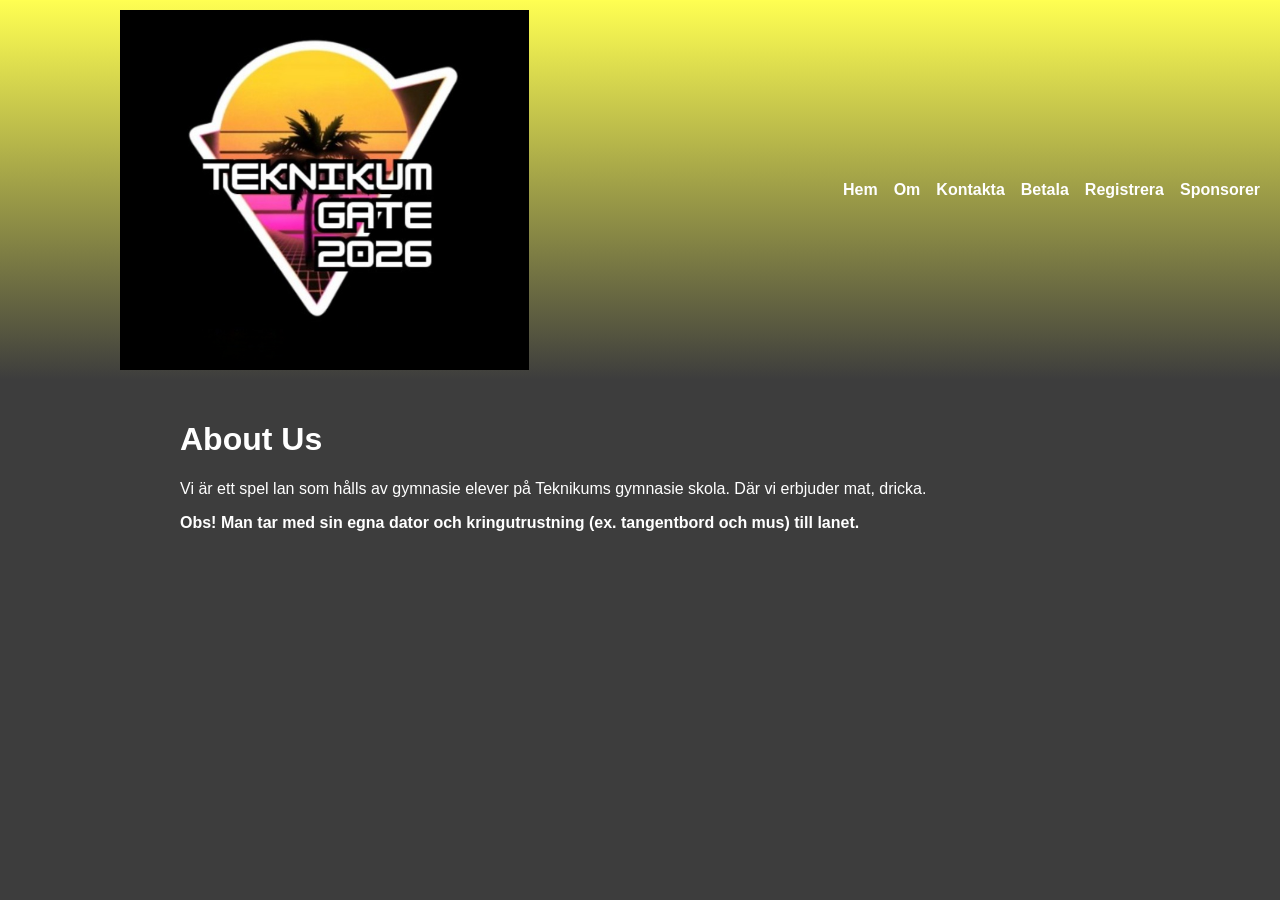
==== about.html @ 36e8d81c "Update styling and functionality for header, menu, and bubbles panel; enhance responsiveness and acc" ====
<!DOCTYPE html>
<html lang="en">
<head>
    <meta charset="UTF-8">
    <meta name="viewport" content="width=device-width, initial-scale=1.0">
    <title>About - Teknikum GATE</title>
    <link rel="stylesheet" href="main (1).css">
</head>
<body>
    <header>
        <img src="logo.png" alt="Logo" class="site-logo">

        <!-- Hamburger button for small screens -->
        <button class="menu-toggle" aria-expanded="false" aria-controls="primary-menu" aria-label="Toggle menu">
            <span class="bar"></span>
            <span class="bar"></span>
            <span class="bar"></span>
        </button>

        <nav id="primary-menu" class="top-menu" aria-label="Main navigation">
            <ul>
                <li><a href="index.html">Hem</a></li>
                <li><a href="about.html">Om</a></li>
                <li><a href="contact.html">Kontakta</a></li>
                <li><a href="pay.html">Betala</a></li>
                <li><a href="policy.html">Registrera</a></li>
                <li><a href="sponsors.html">Sponsorer</a></li>
            </ul>
        </nav>
    </header>

    <div class="content">
        <h1>About Us</h1>
        <p>Vi är ett spel lan som hålls av gymnasie elever på Teknikums gymnasie skola. Där vi erbjuder mat, dricka.</p>
        <p><strong>Obs! Man tar med sin egna dator och kringutrustning (ex. tangentbord och mus) till lanet.</strong></p>
    </div>

    <script src="main.js"></script>
</body>
</html>
---- main (1).css ----
body {
            
            background-color: rgb(61, 61, 61);
            color: white;
            margin: 0;
            font-family: Arial, sans-serif;
        }

header {
    background-color: rgb(255, 255, 82);
    background-image:  linear-gradient(to bottom, transparent, rgb(61, 61, 61));
     /* subtle gradient for depth */;
}

header {
    display: flex;
    align-items: center;
    justify-content: space-between;
    padding: 10px 20px;
}

.top-menu ul {
    list-style: none;
    margin: 0;
    padding: 0;
    display: flex;
    gap: 16px;
}

.top-menu a {
    color: white;
    text-decoration: none;
    font-weight: 600;
}   

.top-menu a:hover,
.top-menu a:focus {
    text-decoration: underline;
}

/* Ensure the top menu stays visible above panels and overlays on small screens */
.top-menu {
    z-index: 1100;
}
.top-menu a { color: white; }

/* Logo sizing */
.site-logo {
    height: 400px;
    max-height: 40vh;
    width: auto;
    margin-left: 100px;
}

/* Hamburger button */
.menu-toggle {
    display: none; /* hidden on wide screens */
    background: transparent;
    border: none;
    cursor: pointer;
    padding: 8px;
    margin-left: 12px;
}
.menu-toggle .bar {
    display: block;
    width: 24px;
    height: 3px;
    background: white;
    margin: 4px 0;
}

/* Responsive: collapse menu under 700px */
@media (max-width: 700px) {
    .menu-toggle {
        display: inline-flex;
        align-items: center;
    }

    .top-menu {
        position: absolute;
        right: 20px;
        top: 70px;
        background: rgba(0,0,0,0.85);
        border-radius: 6px;
        padding: 8px 12px;
        display: none; /* hidden until toggled */
    }

    .top-menu.open {
        display: block;
    }

    .top-menu ul {
        flex-direction: column;
        gap: 8px;
    }

    header {
        position: relative;
        padding-bottom: 8px;
    }

    .site-logo {
        height: 100px;
        max-height: 12vh;
    }
}

/* Very small screens: stack header elements */
@media (max-width: 420px) {
    header {
        flex-direction: column;
        align-items: flex-start;
        gap: 8px;
    }
    .top-menu {
        right: 10px;
        top: 56px;
    }
}

/* Bubbles section under H1 */
.bubbles {
    display: flex;
    gap: 12px;
    flex-wrap: wrap;
    margin: 16px 20px;
    justify-content: space-between; /* center bubbles under the H1 */
}

/* Centered content area */
.content {
    max-width: 960px;
    margin: 0 auto;
    padding: 20px;
    box-sizing: border-box;
}

.bubble {
    position: relative;
    display: inline-block;
    background: rgba(105, 1, 62, 0.717);
    color: #fff;
    padding: 10px 14px;
    border-radius: 18px;
    font-weight: 600;
    cursor: pointer; /* not a link */
    box-shadow: 0 4px 10px rgba(0,0,0,0.35);
    transition: background 150ms ease, transform 120ms ease;
}

.bubble::after {
    /* small tail for the speech bubble */
    content: "";
    position: absolute;
    bottom: -8px;
    left: 18px;
    width: 0;
    height: 0;
    border-left: 8px solid transparent;
    border-right: 8px solid transparent;
    border-top: 8px solid rgba(255,255,255,0.06);
}

.bubble:hover,

.bubble:focus {
    background: rgb(83, 2, 73);
}



/* Wide-screen layout: place three bubbles at 25%, 50%, 75% */

/* Panels that show editable content under bubbles */
.bubble-panels {
    margin: 12px 20px 40px;
}
.bubble-panel {
    display: none;
    pointer-events: none; /* hindrar dem från att blockera klick */
    background: rgba(255,255,255,0.03);
    border: 1px solid rgba(255,255,255,0.06);
    padding: 12px;
    border-radius: 8px;
    color: #fff;
    min-height: 60px;
    box-sizing: border-box;
}
.bubble-panel.open {
    display: block;
    pointer-events: auto; /* aktiverar interaktion när öppnad */
}


/* On wide screens, anchor panels under each bubble */


/* For narrower screens keep only a vertical lift on hover */

/* Admin Modal */
.admin-modal {
    position: fixed;
    z-index: 1000;
    left: 0;
    top: 0;
    width: 100%;
    height: 100%;
    background-color: rgba(0, 0, 0, 0.8);
    display: flex;
    align-items: center;
    justify-content: center;
}
.admin-modal-content {
    background-color: #1a1a1a;
    padding: 30px;
    border: 2px solid aqua;
    border-radius: 8px;
    width: 300px;
    text-align: center;
    color: white;
}
.admin-modal-content h2 {
    margin-top: 0;
    color: aqua;
}
.admin-modal-content input {
    width: 100%;
    padding: 10px;
    margin: 10px 0;
    border: 1px solid aqua;
    border-radius: 4px;
    background: #222;
    color: white;
    box-sizing: border-box;
}
.admin-modal-content button {
    background-color: aqua;
    color: black;
    padding: 10px 20px;
    border: none;
    border-radius: 4px;
    cursor: pointer;
    font-weight: 600;
    margin-top: 10px;
}
.admin-modal-content button:hover {
    background-color: #00e0e0;
}

.close {
    color: aqua;
    float: right;
    font-size: 28px;
    font-weight: bold;
    cursor: pointer;
}
.close:hover {
    color: #00e0e0;
}

.bubble-panel.admin-mode {
    border: 1px solid aqua;
} 
/* Neon countdown container */
.countdown-container {
    text-align: center;
    margin: 40px 0;
    display: flex;
    flex-direction: column;
    align-items: center;
    justify-content: center;
    position: relative;   /* behövs för z-index */
    z-index: 5;           /* lägre än bubblor men ovanför bakgrund */
}
#countdown, .countdown-title {
    position: relative;
    z-index: 5; /* ser till att siffrorna ligger ovanför bakgrund men under bubblor */
}

/* Neon titel över countdownen */
.countdown-title {
    color: rgba(255, 20, 147, 0.85); /* rosa */
    font-size: 50px;
    font-weight: bold;
    text-align: center;
    text-shadow: 
        0 0 3px rgba(255, 20, 147, 0.85),
        0 0 6px rgba(255, 20, 147, 0.85),
        0 0 10px rgba(255, 20, 147, 0.85);
    margin-bottom: 10px;
    animation: pulse-neon 2s infinite alternate;
}

/* Neon countdown siffror */
#countdown {
    font-size: 40px;
    font-weight: bold;
    color: rgba(255, 20, 147, 0.85);
    text-shadow: 
        0 0 3px rgba(255, 20, 147, 0.85),
        0 0 6px rgba(255, 20, 147, 0.85),
        0 0 10px rgba(255, 20, 147, 0.85);
    background: rgba(0,0,0,0.7);
    padding: 10px 20px;   /* mindre padding */
    border-radius: 15px;
    display: inline-block; /* behåller block utan att trycka andra element */
    letter-spacing: 3px;
    animation: pulse-neon 2s infinite alternate;
}

/* Animation för subtilt pulserande neon */
@keyframes pulse-neon {
    0% {
        text-shadow: 
            0 0 2px rgba(255, 20, 147, 0.7),
            0 0 4px rgba(255, 20, 147, 0.7),
            0 0 6px rgba(255, 20, 147, 0.7);
    }
    100% {
        text-shadow: 
            0 0 4px rgba(255, 20, 147, 0.9),
            0 0 8px rgba(255, 20, 147, 0.9),
            0 0 12px rgba(255, 20, 147, 0.9);
    }
}
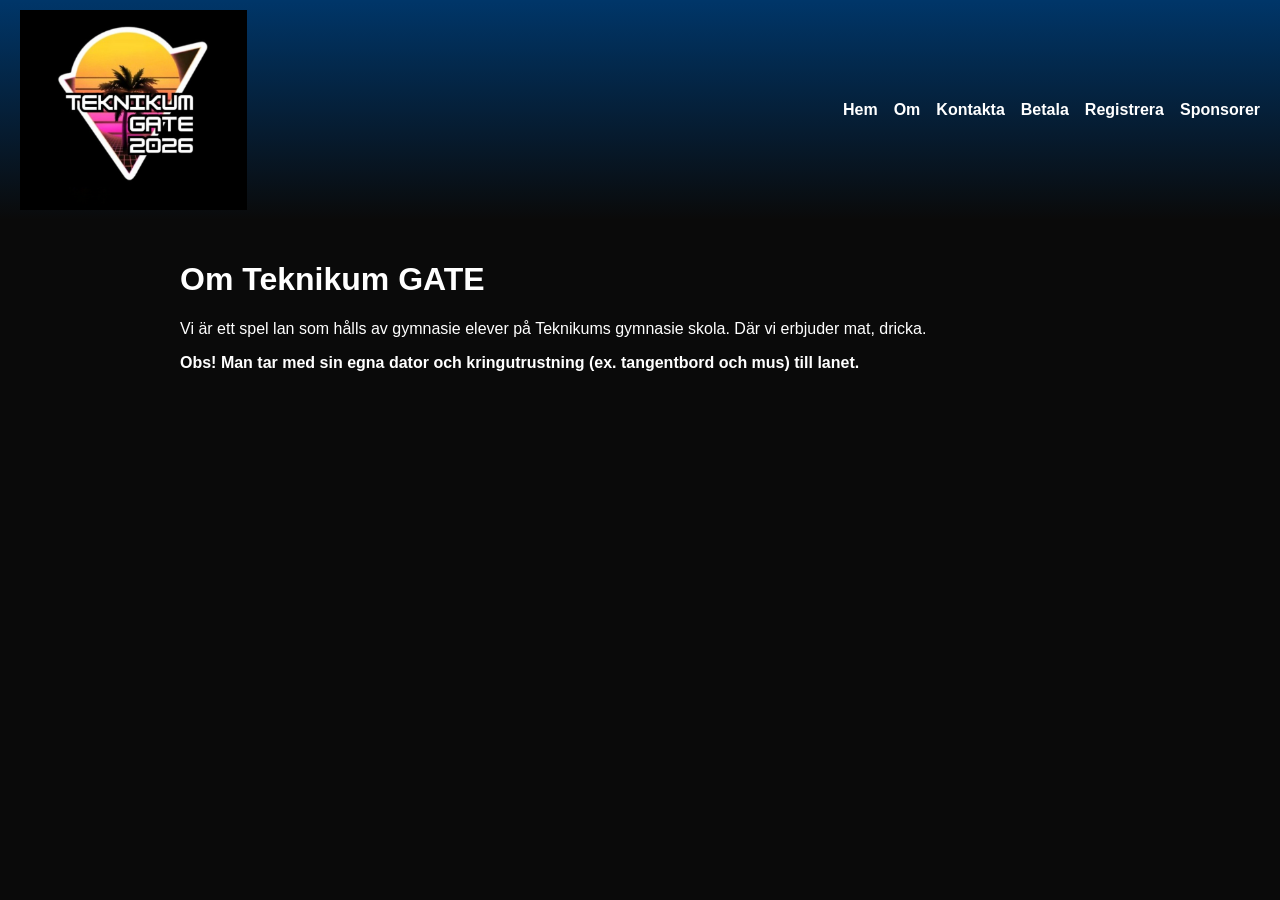
==== commit cdf3518c: "byt till denna" ====
--- a/about.html
+++ b/about.html
@@ -30,7 +30,7 @@
     </header>
 
     <div class="content">
-        <h1>About Us</h1>
+        <h1>Om Teknikum GATE</h1>
         <p>Vi är ett spel lan som hålls av gymnasie elever på Teknikums gymnasie skola. Där vi erbjuder mat, dricka.</p>
         <p><strong>Obs! Man tar med sin egna dator och kringutrustning (ex. tangentbord och mus) till lanet.</strong></p>
     </div>
--- a/main (1).css
+++ b/main (1).css
@@ -1,55 +1,28 @@
+/* ===========================
+   GLOBAL STYLING
+=========================== */
+/* Grundinställningar */
 body {
-            
-            background-color: rgb(61, 61, 61);
-            color: white;
-            margin: 0;
-            font-family: Arial, sans-serif;
-        }
-
-header {
-    background-color: rgb(255, 255, 82);
-    background-image:  linear-gradient(to bottom, transparent, rgb(61, 61, 61));
-     /* subtle gradient for depth */;
-}
-
+    background-color: rgb(10, 10, 10);
+    color: white;
+    margin: 0;
+    font-family: Arial, sans-serif;
+}
+
+/* Header och logo */
 header {
     display: flex;
     align-items: center;
     justify-content: space-between;
     padding: 10px 20px;
-}
-
-.top-menu ul {
-    list-style: none;
-    margin: 0;
-    padding: 0;
-    display: flex;
-    gap: 16px;
-}
-
-.top-menu a {
-    color: white;
-    text-decoration: none;
-    font-weight: 600;
-}   
-
-.top-menu a:hover,
-.top-menu a:focus {
-    text-decoration: underline;
-}
-
-/* Ensure the top menu stays visible above panels and overlays on small screens */
-.top-menu {
-    z-index: 1100;
-}
-.top-menu a { color: white; }
-
-/* Logo sizing */
+    background-color: rgb(0, 54, 105);
+    background-image: linear-gradient(to bottom, transparent, rgb(10, 10, 10));
+}
+
+/* Logo */
 .site-logo {
-    height: 400px;
-    max-height: 40vh;
+    height: 200px;
     width: auto;
-    margin-left: 100px;
 }
 
 /* Hamburger button */
@@ -60,7 +33,12 @@
     cursor: pointer;
     padding: 8px;
     margin-left: 12px;
-}
+    z-index: 1200;
+    flex-direction: column;
+    justify-content: space-between;
+    height: 30px;
+}
+
 .menu-toggle .bar {
     display: block;
     width: 24px;
@@ -69,25 +47,66 @@
     margin: 4px 0;
 }
 
-/* Responsive: collapse menu under 700px */
+/* Navigation menu */
+.top-menu ul {
+    list-style: none;
+    margin: 0;
+    padding: 0;
+    display: flex;
+    gap: 16px;
+}
+
+.top-menu a {
+    color: white;
+    text-decoration: none;
+    font-weight: 600;
+}
+
+.top-menu a:hover,
+.top-menu a:focus {
+    text-decoration: underline;
+}
+
+/* Ensure top menu stays above other elements */
+.top-menu {
+    z-index: 1100;
+}
+
+/* ===========================
+   MOBILE RESPONSIVE
+=========================== */
 @media (max-width: 700px) {
+
+    /* Hamburger visible */
     .menu-toggle {
         display: inline-flex;
-        align-items: center;
-    }
-
+    }
+
+    /* Stack header items vertically */
+    header {
+        flex-direction: column;
+        align-items: flex-start;
+        gap: 8px;
+        padding-bottom: 8px;
+    }
+
+    /* Collapse top menu */
     .top-menu {
+        max-height: 0;
+        overflow: hidden;
+        transition: max-height 0.3s ease;
         position: absolute;
         right: 20px;
         top: 70px;
         background: rgba(0,0,0,0.85);
         border-radius: 6px;
+        padding: 0;
+        z-index: 1100;
+    }
+
+    .top-menu.open {
+        max-height: 500px;
         padding: 8px 12px;
-        display: none; /* hidden until toggled */
-    }
-
-    .top-menu.open {
-        display: block;
     }
 
     .top-menu ul {
@@ -95,45 +114,22 @@
         gap: 8px;
     }
 
-    header {
-        position: relative;
-        padding-bottom: 8px;
-    }
-
+    /* Logo resizing */
     .site-logo {
         height: 100px;
         max-height: 12vh;
     }
 }
 
-/* Very small screens: stack header elements */
-@media (max-width: 420px) {
-    header {
-        flex-direction: column;
-        align-items: flex-start;
-        gap: 8px;
-    }
-    .top-menu {
-        right: 10px;
-        top: 56px;
-    }
-}
-
-/* Bubbles section under H1 */
+/* ===========================
+   BUBBLES SECTION
+=========================== */
 .bubbles {
     display: flex;
     gap: 12px;
     flex-wrap: wrap;
     margin: 16px 20px;
-    justify-content: space-between; /* center bubbles under the H1 */
-}
-
-/* Centered content area */
-.content {
-    max-width: 960px;
-    margin: 0 auto;
-    padding: 20px;
-    box-sizing: border-box;
+    justify-content: space-between;
 }
 
 .bubble {
@@ -144,13 +140,12 @@
     padding: 10px 14px;
     border-radius: 18px;
     font-weight: 600;
-    cursor: pointer; /* not a link */
+    cursor: pointer;
     box-shadow: 0 4px 10px rgba(0,0,0,0.35);
     transition: background 150ms ease, transform 120ms ease;
 }
 
 .bubble::after {
-    /* small tail for the speech bubble */
     content: "";
     position: absolute;
     bottom: -8px;
@@ -163,22 +158,18 @@
 }
 
 .bubble:hover,
-
 .bubble:focus {
     background: rgb(83, 2, 73);
 }
 
-
-
-/* Wide-screen layout: place three bubbles at 25%, 50%, 75% */
-
-/* Panels that show editable content under bubbles */
+/* Panels under bubbles */
 .bubble-panels {
     margin: 12px 20px 40px;
 }
+
 .bubble-panel {
     display: none;
-    pointer-events: none; /* hindrar dem från att blockera klick */
+    pointer-events: none;
     background: rgba(255,255,255,0.03);
     border: 1px solid rgba(255,255,255,0.06);
     padding: 12px;
@@ -187,18 +178,19 @@
     min-height: 60px;
     box-sizing: border-box;
 }
+
 .bubble-panel.open {
     display: block;
-    pointer-events: auto; /* aktiverar interaktion när öppnad */
-}
-
-
-/* On wide screens, anchor panels under each bubble */
-
-
-/* For narrower screens keep only a vertical lift on hover */
-
-/* Admin Modal */
+    pointer-events: auto;
+}
+
+.bubble-panel.admin-mode {
+    border: 1px solid aqua;
+}
+
+/* ===========================
+   ADMIN MODAL
+=========================== */
 .admin-modal {
     position: fixed;
     z-index: 1000;
@@ -211,6 +203,7 @@
     align-items: center;
     justify-content: center;
 }
+
 .admin-modal-content {
     background-color: #1a1a1a;
     padding: 30px;
@@ -220,10 +213,12 @@
     text-align: center;
     color: white;
 }
+
 .admin-modal-content h2 {
     margin-top: 0;
     color: aqua;
 }
+
 .admin-modal-content input {
     width: 100%;
     padding: 10px;
@@ -234,6 +229,7 @@
     color: white;
     box-sizing: border-box;
 }
+
 .admin-modal-content button {
     background-color: aqua;
     color: black;
@@ -244,6 +240,7 @@
     font-weight: 600;
     margin-top: 10px;
 }
+
 .admin-modal-content button:hover {
     background-color: #00e0e0;
 }
@@ -255,14 +252,14 @@
     font-weight: bold;
     cursor: pointer;
 }
+
 .close:hover {
     color: #00e0e0;
 }
 
-.bubble-panel.admin-mode {
-    border: 1px solid aqua;
-} 
-/* Neon countdown container */
+/* ===========================
+   COUNTDOWN NEON
+=========================== */
 .countdown-container {
     text-align: center;
     margin: 40px 0;
@@ -270,57 +267,51 @@
     flex-direction: column;
     align-items: center;
     justify-content: center;
-    position: relative;   /* behövs för z-index */
-    z-index: 5;           /* lägre än bubblor men ovanför bakgrund */
-}
+    position: relative;
+    z-index: 5;
+}
+
 #countdown, .countdown-title {
     position: relative;
-    z-index: 5; /* ser till att siffrorna ligger ovanför bakgrund men under bubblor */
-}
-
-/* Neon titel över countdownen */
+    z-index: 5;
+}
+
+/* Neon title */
 .countdown-title {
-    color: rgba(255, 20, 147, 0.85); /* rosa */
+    color: #ff6bb5;
     font-size: 50px;
     font-weight: bold;
     text-align: center;
-    text-shadow: 
-        0 0 3px rgba(255, 20, 147, 0.85),
-        0 0 6px rgba(255, 20, 147, 0.85),
-        0 0 10px rgba(255, 20, 147, 0.85);
+    text-shadow: 0 0 3px rgba(255, 107, 181, 0.25);
     margin-bottom: 10px;
-    animation: pulse-neon 2s infinite alternate;
-}
-
-/* Neon countdown siffror */
+}
+
+/* Neon countdown numbers */
 #countdown {
     font-size: 40px;
     font-weight: bold;
-    color: rgba(255, 20, 147, 0.85);
-    text-shadow: 
-        0 0 3px rgba(255, 20, 147, 0.85),
-        0 0 6px rgba(255, 20, 147, 0.85),
-        0 0 10px rgba(255, 20, 147, 0.85);
-    background: rgba(0,0,0,0.7);
-    padding: 10px 20px;   /* mindre padding */
+    color: #ff4da6;
+    text-shadow: 0 0 4px rgba(255, 107, 181, 0.2);
+    background: transparent;
+    padding: 10px 20px;
     border-radius: 15px;
-    display: inline-block; /* behåller block utan att trycka andra element */
+    display: inline-block;
     letter-spacing: 3px;
-    animation: pulse-neon 2s infinite alternate;
-}
-
-/* Animation för subtilt pulserande neon */
-@keyframes pulse-neon {
-    0% {
-        text-shadow: 
-            0 0 2px rgba(255, 20, 147, 0.7),
-            0 0 4px rgba(255, 20, 147, 0.7),
-            0 0 6px rgba(255, 20, 147, 0.7);
-    }
-    100% {
-        text-shadow: 
-            0 0 4px rgba(255, 20, 147, 0.9),
-            0 0 8px rgba(255, 20, 147, 0.9),
-            0 0 12px rgba(255, 20, 147, 0.9);
-    }
+    animation: pulse 2s infinite;
+}
+
+@keyframes pulse {
+    0% { opacity: 0.8; }
+    50% { opacity: 1; }
+    100% { opacity: 0.8; }
+}
+
+/* ===========================
+   CONTENT AREA
+=========================== */
+.content {
+    max-width: 960px;
+    margin: 0 auto;
+    padding: 20px;
+    box-sizing: border-box;
 }
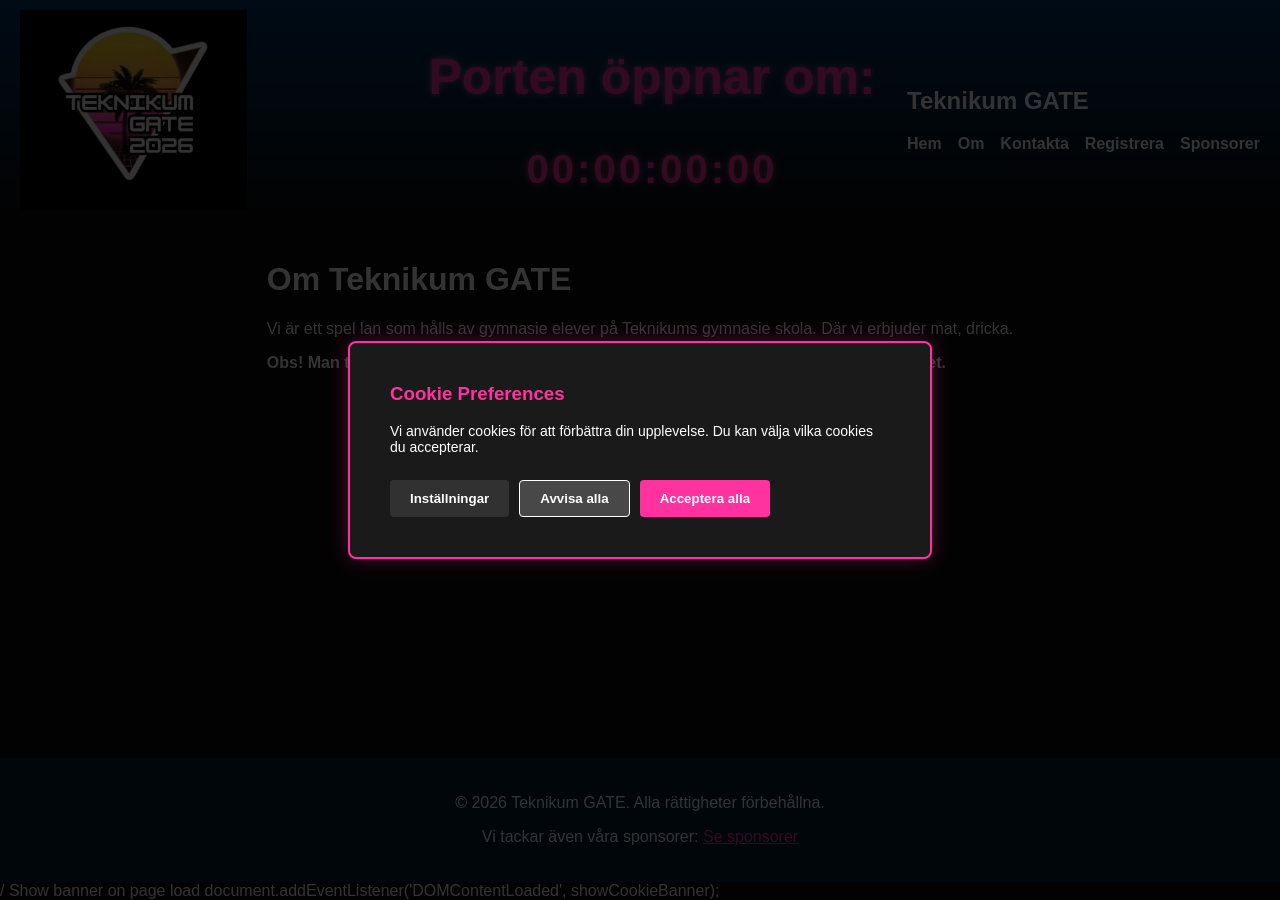
==== commit 769b2506: "New truth" ====
--- a/about.html
+++ b/about.html
@@ -9,6 +9,10 @@
 <body>
     <header>
         <img src="logo.png" alt="Logo" class="site-logo">
+        <div class="countdown-container">
+            <h2 class="countdown-title">Porten öppnar om:</h2>
+            <div id="countdown">00:00:00:00</div>
+        </div>
 
         <!-- Hamburger button for small screens -->
         <button class="menu-toggle" aria-expanded="false" aria-controls="primary-menu" aria-label="Toggle menu">
@@ -17,16 +21,16 @@
             <span class="bar"></span>
         </button>
 
-        <nav id="primary-menu" class="top-menu" aria-label="Main navigation">
-            <ul>
-                <li><a href="index.html">Hem</a></li>
-                <li><a href="about.html">Om</a></li>
-                <li><a href="contact.html">Kontakta</a></li>
-                <li><a href="pay.html">Betala</a></li>
-                <li><a href="policy.html">Registrera</a></li>
-                <li><a href="sponsors.html">Sponsorer</a></li>
-            </ul>
-        </nav>
+    <nav id="primary-menu" class="top-menu">
+        <h1>Teknikum GATE</h1>
+        <ul>
+            <li><a href="index.html">Hem</a></li>
+            <li><a href="about.html">Om</a></li>
+            <li><a href="contact.html">Kontakta</a></li>
+            <li><a href="policy.html">Registrera</a></li>
+            <li><a href="sponsors.html">Sponsorer</a></li>
+        </ul>
+    </nav>
     </header>
 
     <div class="content">
@@ -34,7 +38,194 @@
         <p>Vi är ett spel lan som hålls av gymnasie elever på Teknikums gymnasie skola. Där vi erbjuder mat, dricka.</p>
         <p><strong>Obs! Man tar med sin egna dator och kringutrustning (ex. tangentbord och mus) till lanet.</strong></p>
     </div>
-
-    <script src="main.js"></script>
+    <div class="footer">
+        <p>&copy; 2026 Teknikum GATE. Alla rättigheter förbehållna.
+        <p>Vi tackar även våra sponsorer: <a href="sponsors.html" style="color: #ff32a0; text-decoration: underline;">Se sponsorer</a></p>
+    </div>
+
+<!-- Cookie Banner -->
+<div id="cookieBanner" class="cookie-banner">
+    <div class="cookie-container">
+        <div class="cookie-text">
+            <h3>Cookie Preferences</h3>
+            <p>Vi använder cookies för att förbättra din upplevelse. Du kan välja vilka cookies du accepterar.</p>
+        </div>
+        <div class="cookie-buttons">
+            <button class="cookie-btn cookie-settings" onclick="openCookieSettings()">Inställningar</button>
+            <button class="cookie-btn cookie-reject" onclick="rejectCookies()">Avvisa alla</button>
+            <button class="cookie-btn cookie-accept" onclick="acceptCookies()">Acceptera alla</button>
+        </div>
+    </div>
+</div>
+
+<!-- Cookie Settings Modal -->
+<div id="cookieModal" class="cookie-modal">
+    <div class="cookie-modal-content">
+        <h2>Cookie Inställningar</h2>
+        
+        <div class="cookie-option">
+            <label>
+                <input type="checkbox" id="essentialCookies" checked disabled>
+                <span>Nödvändiga Cookies</span>
+            </label>
+            <p>Nödvändig för webbplatsen att fungera korrekt.</p>
+        </div>
+        
+        <div class="cookie-option">
+            <label>
+                <input type="checkbox" id="analyticsCookies">
+                <span>Analytics Cookies</span>
+            </label>
+            <p>Hjälper oss att förstå hur du använder vår webbplats.</p>
+        </div>
+        
+        <div class="cookie-option">
+            <label>
+                <input type="checkbox" id="marketingCookies">
+                <span>Marketing Cookies</span>
+            </label>
+            <p>Används för att visa relevanta annonser och kampanjer.</p>
+        </div>
+        
+        <div class="cookie-modal-buttons">
+            <button class="cookie-modal-buttons cookie-cancel" onclick="closeCookieSettings()">Avbryt</button>
+            <button class="cookie-modal-buttons cookie-save" onclick="saveCookieSettings()">Spara Inställningar</button>
+        </div>
+    </div>
+</div>
+
+<script src="main.js"></script>
+/ Show banner on page load
+document.addEventListener('DOMContentLoaded', showCookieBanner);
+    <script>
+    document.addEventListener('DOMContentLoaded', function () {
+        const toggle = document.querySelector('.menu-toggle');
+        const menu = document.getElementById('primary-menu');
+
+        if (toggle && menu) {
+            toggle.addEventListener('click', function (e) {
+                e.stopPropagation();
+                menu.classList.toggle('open');
+            });
+
+            document.addEventListener('click', function (e) {
+                if (!menu.contains(e.target) && !toggle.contains(e.target)) {
+                    menu.classList.remove('open');
+                }
+            });
+        }
+
+        // Countdown
+        const targetDate = new Date(2026, 2, 20, 19, 0, 0).getTime();
+        const countdownElement = document.getElementById("countdown");
+        function updateCountdown() {
+            const now = new Date().getTime();
+            const distance = targetDate - now;
+            if (distance <= 0) {
+                countdownElement.innerHTML = "00:00:00:00";
+                return;
+            }
+            const days = Math.floor(distance / (1000*60*60*24));
+            const hours = Math.floor((distance % (1000*60*60*24)) / (1000*60*60));
+            const minutes = Math.floor((distance % (1000*60*60)) / (1000*60));
+            const seconds = Math.floor((distance % (1000*60)) / 1000);
+            countdownElement.innerHTML = `${String(days).padStart(2,'0')}:${String(hours).padStart(2,'0')}:${String(minutes).padStart(2,'0')}:${String(seconds).padStart(2,'0')}`;
+        }
+        updateCountdown();
+        setInterval(updateCountdown, 1000);
+
+        // Show cookie banner
+        if (!localStorage.getItem('cookieConsent')) {
+            document.getElementById('cookieBanner').classList.add('show');
+        }
+    });
+    </script>
+<script>
+// Cookie Management
+function showCookieBanner() {
+    if (!localStorage.getItem('cookieConsent')) {
+        document.getElementById('cookieBanner').classList.add('show');
+    }
+}
+
+function acceptCookies() {
+    localStorage.setItem('cookieConsent', 'accepted');
+    localStorage.setItem('essentialCookies', 'true');
+    localStorage.setItem('analyticsCookies', 'true');
+    localStorage.setItem('marketingCookies', 'true');
+    document.getElementById('cookieBanner').classList.remove('show');
+}
+
+function rejectCookies() {
+    localStorage.setItem('cookieConsent', 'rejected');
+    localStorage.setItem('essentialCookies', 'true');
+    localStorage.setItem('analyticsCookies', 'false');
+    localStorage.setItem('marketingCookies', 'false');
+    document.getElementById('cookieBanner').classList.remove('show');
+}
+
+function openCookieSettings() {
+    // Load current settings
+    document.getElementById('analyticsCookies').checked = localStorage.getItem('analyticsCookies') !== 'false';
+    document.getElementById('marketingCookies').checked = localStorage.getItem('marketingCookies') !== 'false';
+    document.getElementById('cookieModal').classList.add('show');
+}
+
+function closeCookieSettings() {
+    document.getElementById('cookieModal').classList.remove('show');
+}
+
+function saveCookieSettings() {
+    localStorage.setItem('cookieConsent', 'customized');
+    localStorage.setItem('essentialCookies', 'true');
+    localStorage.setItem('analyticsCookies', document.getElementById('analyticsCookies').checked);
+    localStorage.setItem('marketingCookies', document.getElementById('marketingCookies').checked);
+    document.getElementById('cookieModal').classList.remove('show');
+    document.getElementById('cookieBanner').classList.remove('show');
+}
+
+// Show banner on page load
+document.addEventListener('DOMContentLoaded', function () {
+    const toggle = document.querySelector('.menu-toggle');
+    const menu = document.getElementById('primary-menu');
+
+    if (toggle && menu) {
+        toggle.addEventListener('click', function (e) {
+            e.stopPropagation();
+            menu.classList.toggle('open');
+        });
+
+        document.addEventListener('click', function (e) {
+            if (!menu.contains(e.target) && !toggle.contains(e.target)) {
+                menu.classList.remove('open');
+            }
+        });
+    }
+
+    // Countdown
+    const targetDate = new Date(2026, 2, 20, 19, 0, 0).getTime();
+    const countdownElement = document.getElementById("countdown");
+    function updateCountdown() {
+        const now = new Date().getTime();
+        const distance = targetDate - now;
+        if (distance <= 0) {
+            countdownElement.innerHTML = "00:00:00:00";
+            return;
+        }
+        const days = Math.floor(distance / (1000*60*60*24));
+        const hours = Math.floor((distance % (1000*60*60*24)) / (1000*60*60));
+        const minutes = Math.floor((distance % (1000*60*60)) / (1000*60));
+        const seconds = Math.floor((distance % (1000*60)) / 1000);
+        countdownElement.innerHTML = `${String(days).padStart(2,'0')}:${String(hours).padStart(2,'0')}:${String(minutes).padStart(2,'0')}:${String(seconds).padStart(2,'0')}`;
+    }
+    updateCountdown();
+    setInterval(updateCountdown, 1000);
+
+    // Show cookie banner only once
+    if (!localStorage.getItem('cookieConsent')) {
+        document.getElementById('cookieBanner').classList.add('show');
+    }
+});
+</script>
 </body>
 </html>
--- a/main (1).css
+++ b/main (1).css
@@ -2,11 +2,15 @@
    GLOBAL STYLING
 =========================== */
 /* Grundinställningar */
+
 body {
     background-color: rgb(10, 10, 10);
     color: white;
     margin: 0;
     font-family: Arial, sans-serif;
+    display: flex;
+    flex-direction: column;
+    min-height: 100vh;
 }
 
 /* Header och logo */
@@ -18,6 +22,7 @@
     background-color: rgb(0, 54, 105);
     background-image: linear-gradient(to bottom, transparent, rgb(10, 10, 10));
 }
+
 
 /* Logo */
 .site-logo {
@@ -121,72 +126,7 @@
     }
 }
 
-/* ===========================
-   BUBBLES SECTION
-=========================== */
-.bubbles {
-    display: flex;
-    gap: 12px;
-    flex-wrap: wrap;
-    margin: 16px 20px;
-    justify-content: space-between;
-}
-
-.bubble {
-    position: relative;
-    display: inline-block;
-    background: rgba(105, 1, 62, 0.717);
-    color: #fff;
-    padding: 10px 14px;
-    border-radius: 18px;
-    font-weight: 600;
-    cursor: pointer;
-    box-shadow: 0 4px 10px rgba(0,0,0,0.35);
-    transition: background 150ms ease, transform 120ms ease;
-}
-
-.bubble::after {
-    content: "";
-    position: absolute;
-    bottom: -8px;
-    left: 18px;
-    width: 0;
-    height: 0;
-    border-left: 8px solid transparent;
-    border-right: 8px solid transparent;
-    border-top: 8px solid rgba(255,255,255,0.06);
-}
-
-.bubble:hover,
-.bubble:focus {
-    background: rgb(83, 2, 73);
-}
-
-/* Panels under bubbles */
-.bubble-panels {
-    margin: 12px 20px 40px;
-}
-
-.bubble-panel {
-    display: none;
-    pointer-events: none;
-    background: rgba(255,255,255,0.03);
-    border: 1px solid rgba(255,255,255,0.06);
-    padding: 12px;
-    border-radius: 8px;
-    color: #fff;
-    min-height: 60px;
-    box-sizing: border-box;
-}
-
-.bubble-panel.open {
-    display: block;
-    pointer-events: auto;
-}
-
-.bubble-panel.admin-mode {
-    border: 1px solid aqua;
-}
+
 
 /* ===========================
    ADMIN MODAL
@@ -256,62 +196,258 @@
 .close:hover {
     color: #00e0e0;
 }
-
-/* ===========================
-   COUNTDOWN NEON
+/* ===========================
+   CONTENT AREA
+=========================== */
+.content {
+    max-width: 960px;
+    color: white;
+    margin: 0 auto;
+    padding: 20px;
+    box-sizing: border-box;
+    flex: 1;
+}
+
+/* ===========================
+   COUNTDOWN
 =========================== */
 .countdown-container {
     text-align: center;
-    margin: 40px 0;
-    display: flex;
-    flex-direction: column;
-    align-items: center;
-    justify-content: center;
-    position: relative;
-    z-index: 5;
-}
-
-#countdown, .countdown-title {
-    position: relative;
-    z-index: 5;
-}
-
-/* Neon title */
+    margin-top: 20px 0px;
+}
+
 .countdown-title {
-    color: #ff6bb5;
+    color: #ff32a0;
     font-size: 50px;
     font-weight: bold;
     text-align: center;
-    text-shadow: 0 0 3px rgba(255, 107, 181, 0.25);
-    margin-bottom: 10px;
-}
-
-/* Neon countdown numbers */
+    text-shadow: 
+        0 0 4px rgba(255, 119, 192, 0.4),
+        0 0 8px rgba(255, 119, 192, 0.3),
+        0 0 12px rgba(255, 119, 192, 0.2);
+    margin-top: 20px;
+    margin-left: 150px;
+}
+
 #countdown {
     font-size: 40px;
     font-weight: bold;
-    color: #ff4da6;
-    text-shadow: 0 0 4px rgba(255, 107, 181, 0.2);
+    color: #ff32a0;
+    text-shadow:
+        0 0 4px rgba(255, 62, 165, 0.4),
+        0 0 8px rgba(255, 119, 192, 0.3),
+        0 0 12px rgba(255, 119, 192, 0.2);
     background: transparent;
-    padding: 10px 20px;
     border-radius: 15px;
     display: inline-block;
     letter-spacing: 3px;
-    animation: pulse 2s infinite;
-}
-
-@keyframes pulse {
-    0% { opacity: 0.8; }
-    50% { opacity: 1; }
-    100% { opacity: 0.8; }
-}
-
-/* ===========================
-   CONTENT AREA
-=========================== */
-.content {
-    max-width: 960px;
-    margin: 0 auto;
+    margin-left : 150px;
+}
+
+.footer {
+    background-color: rgba(0, 54, 105, 0.5);
+    text-align: center;
     padding: 20px;
-    box-sizing: border-box;
+    margin-top: auto;
+}
+
+/* ===========================
+   COOKIE CONSENT
+=========================== */
+.cookie-banner {
+    position: fixed;
+    top: 0;
+    left: 0;
+    width: 100%;
+    height: 100%;
+    background: rgba(0, 0, 0, 0.8);
+    color: white;
+    z-index: 9998;
+    display: none;
+    align-items: center;
+    justify-content: center;
+}
+
+.cookie-banner.show {
+    display: flex;
+}
+
+.cookie-container {
+    background: #1a1a1a;
+    padding: 40px;
+    border-radius: 8px;
+    max-width: 500px;
+    border: 2px solid #ff32a0;
+    box-shadow: 0 0 20px rgba(255, 50, 160, 0.3);
+    display: flex;
+    flex-direction: column;
+    gap: 20px;
+}
+
+.cookie-text {
+    flex: 1;
+    min-width: 250px;
+}
+
+.cookie-text h3 {
+    margin-top: 0;
+    color: #ff32a0;
+}
+
+.cookie-text p {
+    margin: 5px 0;
+    font-size: 14px;
+}
+
+.cookie-buttons {
+    display: flex;
+    gap: 10px;
+    flex-wrap: wrap;
+}
+
+.cookie-btn {
+    padding: 10px 20px;
+    border: none;
+    border-radius: 4px;
+    cursor: pointer;
+    font-weight: 600;
+    transition: background-color 0.3s ease;
+}
+
+.cookie-accept {
+    background-color: #ff32a0;
+    color: white;
+}
+
+.cookie-accept:hover {
+    background-color: #ff5ab5;
+}
+
+.cookie-reject {
+    background-color: rgba(255, 255, 255, 0.2);
+    color: white;
+    border: 1px solid white;
+}
+
+.cookie-reject:hover {
+    background-color: rgba(255, 255, 255, 0.3);
+}
+
+.cookie-settings {
+    background-color: rgba(255, 255, 255, 0.1);
+    color: white;
+}
+
+.cookie-settings:hover {
+    background-color: rgba(255, 255, 255, 0.2);
+}
+
+/* Cookie Settings Modal */
+.cookie-modal {
+    position: fixed;
+    top: 0;
+    left: 0;
+    width: 100%;
+    height: 100%;
+    background: rgba(0, 0, 0, 0.8);
+    display: none;
+    align-items: center;
+    justify-content: center;
+    z-index: 9999;
+}
+
+.cookie-modal.show {
+    display: flex;
+}
+
+.cookie-modal-content {
+    background: #1a1a1a;
+    padding: 30px;
+    border-radius: 8px;
+    max-width: 500px;
+    max-height: 80vh;
+    overflow-y: auto;
+    border: 2px solid #ff32a0;
+}
+
+.cookie-modal-content h2 {
+    color: #ff32a0;
+    margin-top: 0;
+}
+
+.cookie-option {
+    margin: 20px 0;
+    padding: 15px;
+    background: rgba(255, 255, 255, 0.05);
+    border-radius: 4px;
+    border: 1px solid rgba(255, 255, 255, 0.1);
+}
+
+.cookie-option label {
+    display: flex;
+    align-items: center;
+    gap: 10px;
+    cursor: pointer;
+    color: white;
+}
+
+.cookie-option input[type="checkbox"] {
+    cursor: pointer;
+    width: 18px;
+    height: 18px;
+}
+
+.cookie-option p {
+    margin: 8px 0 0 28px;
+    font-size: 12px;
+    color: rgba(255, 255, 255, 0.6);
+}
+
+.cookie-modal-buttons {
+    display: flex;
+    gap: 10px;
+    margin-top: 20px;
+}
+
+.cookie-modal-buttons button {
+    flex: 1;
+    padding: 12px;
+    border: none;
+    border-radius: 4px;
+    cursor: pointer;
+    font-weight: 600;
+}
+
+.cookie-save {
+    background-color: #ff32a0;
+    color: white;
+}
+
+.cookie-save:hover {
+    background-color: #ff5ab5;
+}
+
+.cookie-cancel {
+    background-color: rgba(255, 255, 255, 0.2);
+    color: white;
+}
+
+.cookie-cancel:hover {
+    background-color: rgba(255, 255, 255, 0.3);
+}
+
+@media (max-width: 700px) {
+    .cookie-container {
+        flex-direction: column;
+        align-items: stretch;
+    }
+
+    .cookie-buttons {
+        justify-content: center;
+    }
+
+    .cookie-modal-content {
+        margin: 20px;
+        max-width: none;
+    }
 }
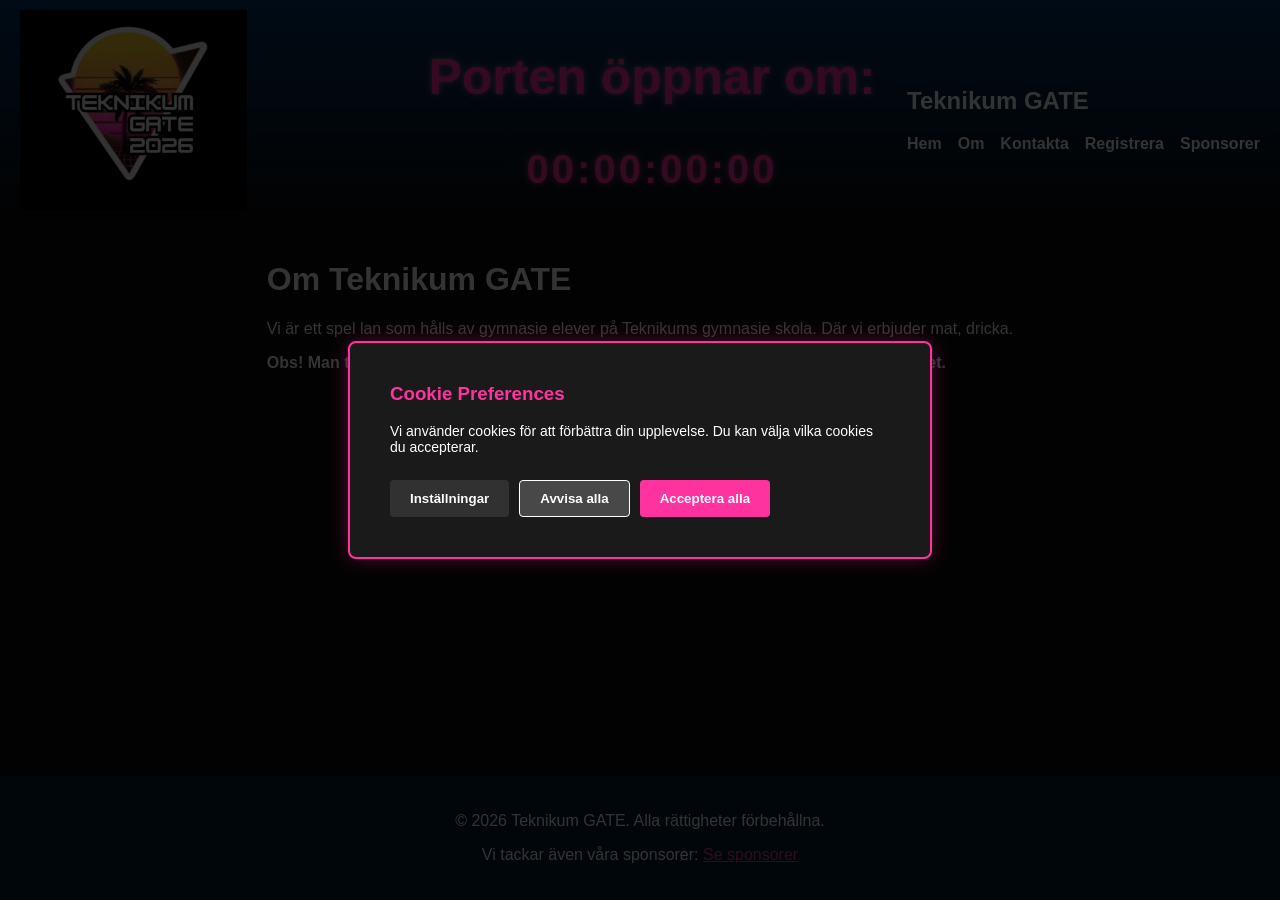
==== commit 42f4791e: "testa denna" ====
--- a/about.html
+++ b/about.html
@@ -95,137 +95,9 @@
 </div>
 
 <script src="main.js"></script>
-/ Show banner on page load
-document.addEventListener('DOMContentLoaded', showCookieBanner);
-    <script>
-    document.addEventListener('DOMContentLoaded', function () {
-        const toggle = document.querySelector('.menu-toggle');
-        const menu = document.getElementById('primary-menu');
 
-        if (toggle && menu) {
-            toggle.addEventListener('click', function (e) {
-                e.stopPropagation();
-                menu.classList.toggle('open');
-            });
-
-            document.addEventListener('click', function (e) {
-                if (!menu.contains(e.target) && !toggle.contains(e.target)) {
-                    menu.classList.remove('open');
-                }
-            });
-        }
-
-        // Countdown
-        const targetDate = new Date(2026, 2, 20, 19, 0, 0).getTime();
-        const countdownElement = document.getElementById("countdown");
-        function updateCountdown() {
-            const now = new Date().getTime();
-            const distance = targetDate - now;
-            if (distance <= 0) {
-                countdownElement.innerHTML = "00:00:00:00";
-                return;
-            }
-            const days = Math.floor(distance / (1000*60*60*24));
-            const hours = Math.floor((distance % (1000*60*60*24)) / (1000*60*60));
-            const minutes = Math.floor((distance % (1000*60*60)) / (1000*60));
-            const seconds = Math.floor((distance % (1000*60)) / 1000);
-            countdownElement.innerHTML = `${String(days).padStart(2,'0')}:${String(hours).padStart(2,'0')}:${String(minutes).padStart(2,'0')}:${String(seconds).padStart(2,'0')}`;
-        }
-        updateCountdown();
-        setInterval(updateCountdown, 1000);
-
-        // Show cookie banner
-        if (!localStorage.getItem('cookieConsent')) {
-            document.getElementById('cookieBanner').classList.add('show');
-        }
-    });
-    </script>
-<script>
-// Cookie Management
-function showCookieBanner() {
-    if (!localStorage.getItem('cookieConsent')) {
-        document.getElementById('cookieBanner').classList.add('show');
-    }
-}
-
-function acceptCookies() {
-    localStorage.setItem('cookieConsent', 'accepted');
-    localStorage.setItem('essentialCookies', 'true');
-    localStorage.setItem('analyticsCookies', 'true');
-    localStorage.setItem('marketingCookies', 'true');
-    document.getElementById('cookieBanner').classList.remove('show');
-}
-
-function rejectCookies() {
-    localStorage.setItem('cookieConsent', 'rejected');
-    localStorage.setItem('essentialCookies', 'true');
-    localStorage.setItem('analyticsCookies', 'false');
-    localStorage.setItem('marketingCookies', 'false');
-    document.getElementById('cookieBanner').classList.remove('show');
-}
-
-function openCookieSettings() {
-    // Load current settings
-    document.getElementById('analyticsCookies').checked = localStorage.getItem('analyticsCookies') !== 'false';
-    document.getElementById('marketingCookies').checked = localStorage.getItem('marketingCookies') !== 'false';
-    document.getElementById('cookieModal').classList.add('show');
-}
-
-function closeCookieSettings() {
-    document.getElementById('cookieModal').classList.remove('show');
-}
-
-function saveCookieSettings() {
-    localStorage.setItem('cookieConsent', 'customized');
-    localStorage.setItem('essentialCookies', 'true');
-    localStorage.setItem('analyticsCookies', document.getElementById('analyticsCookies').checked);
-    localStorage.setItem('marketingCookies', document.getElementById('marketingCookies').checked);
-    document.getElementById('cookieModal').classList.remove('show');
-    document.getElementById('cookieBanner').classList.remove('show');
-}
-
-// Show banner on page load
-document.addEventListener('DOMContentLoaded', function () {
-    const toggle = document.querySelector('.menu-toggle');
-    const menu = document.getElementById('primary-menu');
-
-    if (toggle && menu) {
-        toggle.addEventListener('click', function (e) {
-            e.stopPropagation();
-            menu.classList.toggle('open');
-        });
-
-        document.addEventListener('click', function (e) {
-            if (!menu.contains(e.target) && !toggle.contains(e.target)) {
-                menu.classList.remove('open');
-            }
-        });
-    }
-
-    // Countdown
-    const targetDate = new Date(2026, 2, 20, 19, 0, 0).getTime();
-    const countdownElement = document.getElementById("countdown");
-    function updateCountdown() {
-        const now = new Date().getTime();
-        const distance = targetDate - now;
-        if (distance <= 0) {
-            countdownElement.innerHTML = "00:00:00:00";
-            return;
-        }
-        const days = Math.floor(distance / (1000*60*60*24));
-        const hours = Math.floor((distance % (1000*60*60*24)) / (1000*60*60));
-        const minutes = Math.floor((distance % (1000*60*60)) / (1000*60));
-        const seconds = Math.floor((distance % (1000*60)) / 1000);
-        countdownElement.innerHTML = `${String(days).padStart(2,'0')}:${String(hours).padStart(2,'0')}:${String(minutes).padStart(2,'0')}:${String(seconds).padStart(2,'0')}`;
-    }
-    updateCountdown();
-    setInterval(updateCountdown, 1000);
-
-    // Show cookie banner only once
-    if (!localStorage.getItem('cookieConsent')) {
-        document.getElementById('cookieBanner').classList.add('show');
-    }
-});
+</body>
+</html>
 </script>
 </body>
 </html>
--- a/main (1).css
+++ b/main (1).css
@@ -15,6 +15,7 @@
 
 /* Header och logo */
 header {
+    position: relative; /* container for absolute-positioned toggle */
     display: flex;
     align-items: center;
     justify-content: space-between;
@@ -37,11 +38,13 @@
     border: none;
     cursor: pointer;
     padding: 8px;
-    margin-left: 12px;
     z-index: 1200;
     flex-direction: column;
     justify-content: space-between;
     height: 30px;
+    position: absolute;
+    top: 12px;
+    right: 20px;
 }
 
 .menu-toggle .bar {
